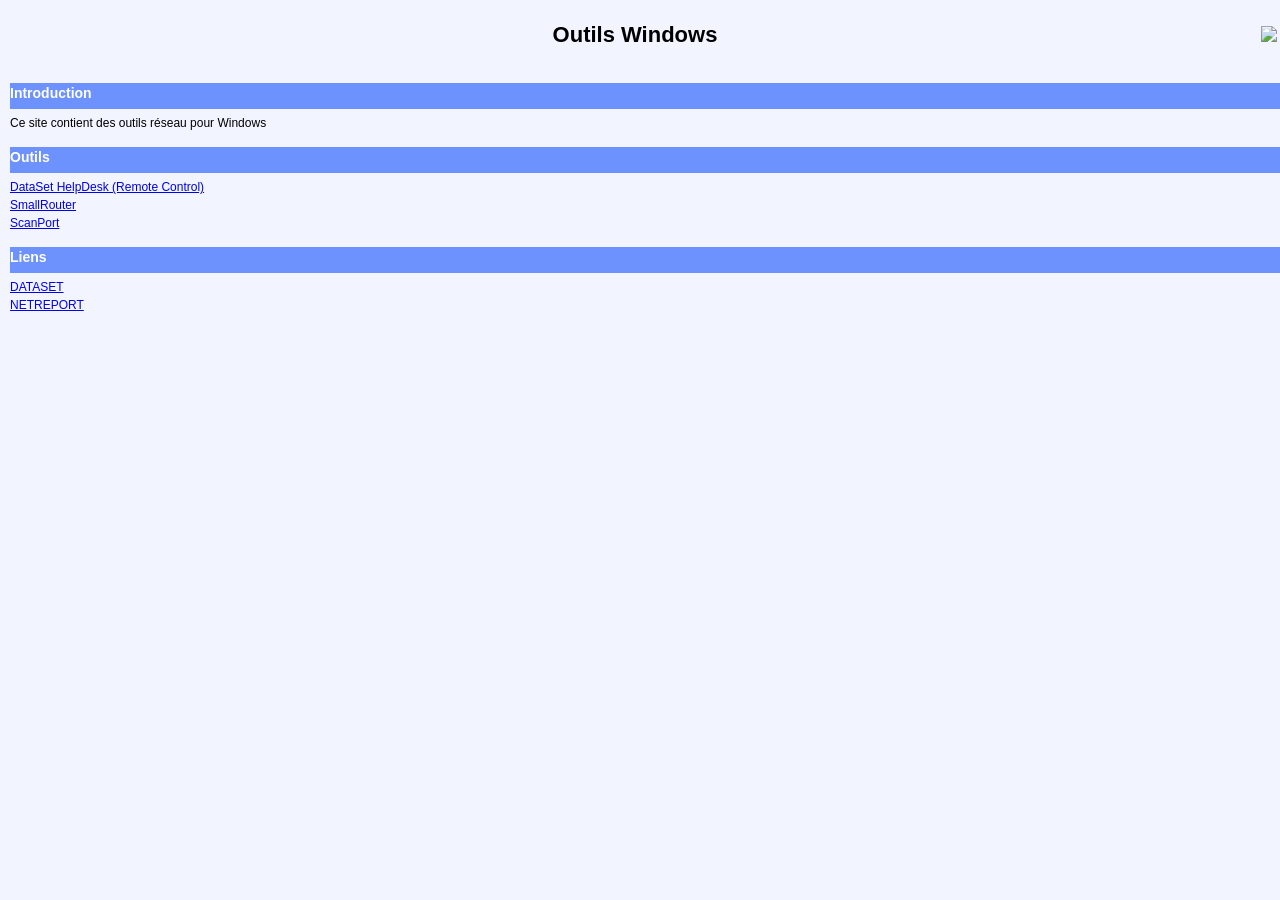
==== index.html @ 91132ac7 "commit #1" ====
﻿<!DOCTYPE html PUBLIC "-//W3C//DTD XHTML 1.0 Transitional//EN" "http://www.w3.org/TR/xhtml1/DTD/xhtml1-transitional.dtd">
<html xmlns="http://www.w3.org/1999/xhtml" >
<head>
<title>Outils Windows</title>
<meta name="keywords" content="outils windows,windows tools,helpdesk,smallrouter,scanport,support,assistance,help desk,distance,remote,remotely,control,remote control,remote support,remote helpdesk,dataset helpdesk,dataset remote control,network,administration,admin,administrator,management,windows,vista,2000,2003,XP,dataset,netreport,télécharger,téléchargement,download" />
<meta name="description" content="Main - Windows Tools" />
<meta name="robots" content="all" /> 
<meta http-equiv="Content-Type" content="text/html; charset=utf-8" />
<link rel="stylesheet" type="text/css" href="D7Sheet1.css" />
<link rel="shortcut icon" type="image/x-icon" href="b.ico" />
</head>
<body style="text-align: left">
	<table><tr><td style="width: 100%"><h1 style="text-align: center">Outils Windows</h1></td><td><img src="d7web/gifs/misc/travaux.gif" /></td></tr></table>
<h2>Introduction</h2>
	Ce site contient des outils réseau pour Windows<h2>
		Outils</h2>
	<a href="helpdesk/index.html">DataSet HelpDesk (Remote Control)</a><br />
	<a href="smallrouter/index.html">SmallRouter</a><br />
	<a href="scanport/index.html">
	ScanPort<br />
	</a>
	<h2>
		Liens</h2>
	<a target="_blank" href="http://www.dataset.fr">DATASET</a><br />
	<a target="_blank" href="http://www.net-report.net">NETREPORT</a><br />
</body>
</html>
---- D7Sheet1.css ----
/* -------------------------------------------------------- */
/* 						D7Sheet1.css									*/
/*  All styles for html pages in DataSet Web Server			*/
/* -------------------------------------------------------- */


/* ----------------------------------------------------------------- */
/* 	Styles for all documents													*/
/* ----------------------------------------------------------------- */

LI.wmu
{
    list-style-image: url(d7web/gifs/button/bullet.gif);
    /*LIST-STYLE: url(/d7web/gifs/select/wmusm.gif)*/
	/*line-height    : 2em;*/
}

body 
{
	font-family: arial;
	font-size: 12px;
	line-height: 1.5;
	padding: 0;
	margin-top: 0px;
	margin-left: 10px;
	margin-right: 0px; /* see  frame behaviour (frame.htm) with scroll and right margin */
	margin-bottom: 10px; 
	background-color: #F2F5FF;
	border: 0;
}

div 
{
	background-color: transparent;
}

h2 {
	font-family: arial;
	font-size: 14px;
	color: #fff;
	margin: 0px;
	margin-top: 15px;
	margin-bottom: 5px;
	display: block;
	background-color: #6E92FD;
	text-align: left;
	height: 26px;
}

h3 {
	font-family: arial;
	font-size: 14px;
	color: #6E92FD;
	margin: 0px;
	margin-top: 15px;
	margin-bottom: 5px;
	display: block;
	xxxbackground-color: #6E92FD;
	text-align: left;
	xheight: 26px;
}

h4 {
	font-family: arial;
	font-size: 12px;
	color: #0;
	margin: 0px;
	margin-top: 15px;
	margin-bottom: 5px;
	display: block;
	xxxbackground-color: #6E92FD;
	text-align: left;
	xheight: 26px;
}

p, T2 TD {
	font-family: arial;
	font-weight: normal;
	font-size: 12px;
	padding: 0;
	margin-top: 3px;
	margin-bottom: 3px;
}


/* ----------------------------------------------------------------- */
/* 	Styles for parameter pages												*/
/* ----------------------------------------------------------------- */

/* Parameter title */
td.wstdparameter 
{
	vertical-align: middle;
	font-family: arial;
	font-size: 11px;
}

/* input for parameter value*/
input.wsparamvalue 
{
	font-family: arial;
	font-size: 11px;
	width: 130px;
	behavior : url(/d7web/style/nrkeyfilter.htc);
}

/* combo for format export */
select.formatselect 
{
	width: 130px;
	font-family: arial;
	font-size: 11px;
}

input.RunButton
{
	height: 21px;
	font-family: arial;
	font-size: 12px;
}

/* -------------------------------------------------------------------- */
/* 	Styles for dialogs asking values for query or report parameters	*/
/* -------------------------------------------------------------------- */

/* list of possible values for the parameter */
select.wsparamlist 
{
	font-family: arial;
	font-size: 11px;
	width: 80%;
	height: 90%;
	margin-top: 20px;
}

/* ----------------------------------------------------- */
/* 					Title bar style								*/
/* ----------------------------------------------------- */

/* You can change the logo here*/
a.logo
{
	background-image: url('/d7web/gifs/images/logo_part1.png');
	background-position: 0px 0px;
	background-repeat: no-repeat ;
	width: 463px;
	height: 110px;
}

body.titlebar
{
	margin: 0px 0px 0px 10px;
	width: 100%;
	padding : 0;
	padding-right: 15px;
	overflow: hidden;
}

div.header
{
	width: 100%;
	margin: 10px 10px 0px 0px;
	padding: 0;
	overflow: hidden;
}

div.header table
{
	padding: 0;
	margin: 0;
	wrap : off;
}

td.titlebar
{
	background-image: url('/d7web/gifs/images/logo_part2.png');
	background-position: 0px 0px;
	background-repeat: no-repeat;
	padding-right: 10px;
}
	
div.header h2 
{
	text-align: right;
	font-family: arial;
	font-size: 18px;
	background-color: transparent;
	border-bottom: none;
	color: #000;
}

div.header img
{
	vertical-align:middle; /* if we put several img in the title bar they are centered */
}

/* ----------------------------------------------------- */
/* 					Search box style								*/
/* ----------------------------------------------------- */

div.searchBox 
{
	font-family: arial;
	font-size: 10px;
	align: left;
	float: right;
	color: #000;
	margin: 0;
	padding: 0;
	background-color: transparent;
}


/* -------------------------------------------------------- */
/* 						Info box style									*/
/* -------------------------------------------------------- */

div.infoBox 
{
	width: 100%;
	height: 100%;
	float: none;
	margin: 0px 0px 0px 0px;
	border: 1 solid gray;
	color: #000;
	background-color: white;
	align: right;
}

div.infobox h3
{
	margin: 0;
	padding: 2px;
	padding-left: 5px;
}

div.infobox TD.title
{
	font-family: arial;
	font-size: 14px;
	font-weight:bold;
	color: #fff;
	backgrounbd-color: #6E92FD;
	text-align: left;
}

div.infoBox p
{
	font-family: arial;
	font-weight: normal;
	font-size: 12px;
	padding: 0;
	margin-top: 10px;
	margin-bottom: 10px;
	margin-right: 10px;
}


/* -------------------------------------------------------- */
/* 					Error box styles 									*/
/* -------------------------------------------------------- */

div.errorBox 
{
	width: 100%;
	height: 100%;
	clear: none;
	margin: 0px 10px 0px 0px;
	border: 1 solid gray;
	color: #000;
	background-color: #f0f8ff;
	align: right;
}

div.errorBox h3
{
	height: 22px;
	background-image: url('/d7web/gifs/images/error.gif');
	background-position: 2px;
	background-repeat: no-repeat ;
	margin: 0;
	padding: 2px;
	padding-left: 25px;
}

div.errorBox p
{
	font-family: arial;
	font-weight: normal;
	font-size: 12px;
}

h3.error 
{
	height: 22px;
	background-image: url('/d7web/gifs/images/error.gif');
	background-position: 2px;
	background-repeat: no-repeat ;
	margin: 0;
	padding: 2px;
	padding-left: 25px;
}


/* -------------------------------------------------------- */
/* 					Login box styles									*/
/* -------------------------------------------------------- */

div.loginbox 
{
	width: 320px;
	clear: left;
	position: top;
	border: 1 solid gray;
	color: #000;
	margin: 0px 10px 10px 0px;
	text-align: right;
	background-color: #E0E8FE;
}

div.loginbox h3 
{
	height: 22px;
	margin: 0;
	padding: 0px;
	padding-left: 5px;
}

div.loginbox p, div.loginbox table, div.loginbox tr, div.loginbox td 
{
	padding: 0;
	margin-top: 10px;
	margin-bottom: 10px;
	margin-right: 10px;
	font-family: arial;
	font-weight: normal;
	font-size: 12px;
}


/* -------------------------------------------------------- */
/*						Main menu on the left							*/
/* -------------------------------------------------------- */

div.menuMain 
{
	width: 100%;
	height: 100%;
	border-top : 1 solid silver;
	border-left : 1 solid silver;
	border-right : 1 solid black;
	border-bottom : 1 solid black;
	color: #000;
	margin: 0;
	font-family: arial;
	padding: 0;
	background-color: #E0E8FE;
	overflow-x : auto;
	overflow-y : auto;
}

div.menuMain h1 
{
	font-size: 14px;
	padding: 0;
}

div.menuMain ul, li, p 
{	
	padding: 0;
	margin: 0;
	margin-bottom: 0;
	border: 0;
	margin: 7px;
	margin-left: 15px;
	font-family: arial;
	font-size: 12px;
	line-height: 1.2;
	text-align: justify;	
}

div.menuMain a 
{
	color: #000;
}

div.menuMain a:link 
{
}

div.menuMain a:hover 
{ 
	color : #0000FF;
}

div.menuMain a:selected 
{ 
	color: #ffffff
}

div.menumain h3, div.menumain h2 
{
	font-size: 12px;
	letter-spacing: 0.2em;
	margin: 0px;
	padding-left: 10px;
	padding-right: 0px;
	padding-top: 3px;
}


/* -------------------------------------------------------- */
/*			Menu List (displayed on browsmnu.htm page)			*/
/* 	Style of menu list and menu items and sub-items			*/
/* -------------------------------------------------------- */

div.menulist 
{
	border: 1 solid gray;
	background-color: white;
	height: 100%;
	width:100%;
	padding : 0px;
	overflow-x : auto; 
	overflow-y : auto;
}

div.menulist h1, th.title
{
	font-family: arial;
	font-size: 12px;
	background-color: #6E92FD;
	color: white;
	margin: 0;
	padding: 2px;
	text-align:  left;
}

div.menulist h2 
{
	font-family: arial;
	font-size: 12px;
	font-weight: normal;
	background-color: #f0f8ff;
	color: black;
	border: 0;
}

div.menulist LI, div.menulist A 
{ 
	font-family: arial; 
	color: #000;
}

div.menuitem 
{
	border: 1 solid gray;
	margin: 0;
	background-color: white;
	height: 100%;
	width:100%;
	padding : 0px;
	overflow-x : auto; 
	overflow-y : auto;
}

div.menuitem h1 
{
	font-family: arial;
	font-size: 12px;
	background-color: #6E92FD;
	color: white;
	margin: 0;
	padding: 2px;
}

div.menuitem h2
{
	font-family: arial;
	font-size: 11px;
	background-color: #C7D5FD;
	color: black;
	margin-left: 3px;
	margin-right: 3px;
	padding-left: 4px;
	padding-top: 1px;
	height: 19px;
}

div.menuitem li
{
	margin: 0;
	padding: 0;
}

/* list styles */
LI.login
{
	LIST-STYLE: url(/d7web/gifs/button/bullet.gif)
	margin: 2px;
}

.MMenuTitle
{
	margin: 0px;
}

H2 MMenuTitle
{
	height: 30px;
}

.MMenuSystem
{
	// No gif for eSafe Reporter
	/*background-image: url('/d7web/gifs/images/cnx.gif');
	background-position: 2px;
	background-repeat: no-repeat ;
	margin-left: 15px;
	padding-left: 20px;*/
}

.MMenuMenus
{
	// No gif for eSafe Reporter
	/*background-image: url('/d7web/gifs/select/wmusm.gif');
	background-position: 2px;
	background-repeat: no-repeat ;
	margin-left: 15px;
	padding-left: 20px;*/
}

.imgshowidMMenu
{
	margin-right: 0px;
}

xxxxLI.wmu
{
    LIST-STYLE: url(/pub/d7web/gifs/button/bullet.gif)
    /*LIST-STYLE: url(/d7web/gifs/select/wmusm.gif)*/
	line-height    : 2em;
}

LI.wmufolder
{
    LIST-STYLE: url(/d7web/gifs/images/folder.gif)
}

LI.wmuparentfolder
{
    LIST-STYLE: url(/d7web/gifs/computer/parent.gif)
}

LI.wmuwfs
{
    LIST-STYLE: url(/d7web/gifs/select/qrysm.gif)
}

LI.wmuwfr
{
    LIST-STYLE: url(/d7web/gifs/select/repsm.gif)
}

LI.wmustaticwfr
{
    LIST-STYLE: url(/d7web/gifs/select/repstsm.gif)
}

LI.wmuwfd
{
    LIST-STYLE: url(/d7web/gifs/select/ebissm.gif)
}

LI.wmuwfdvision
{
    LIST-STYLE: url(/d7web/gifs/vision/ebisvis.gif)
}

LI.wmuurl
{
    LIST-STYLE: url(/d7web/gifs/computer/urlsm.gif)
}

LI.wmufile
{
    LIST-STYLE: url(/d7web/gifs/computer/filesm.gif)
}

LI.wmusql
{
    LIST-STYLE: url(/d7web/gifs/select/sqlsm.gif)
}

LI.wmuquery
{
    LIST-STYLE: url(/d7web/gifs/select/d7qrysm.gif)
}

LI.wmureport
{
    LIST-STYLE: url(/d7web/gifs/select/d7repsm.gif)
}

LI.wmucube
{
    LIST-STYLE: url(/d7web/gifs/select/d7cubsm.gif)
}

LI.wmustaticcube
{
    LIST-STYLE: url(/d7web/gifs/select/cubstsm.gif)
}

LI.wmustaticquery
{
	LIST-STYLE: url(/d7web/gifs/select/qrystsm.gif)
}

LI.wmustaticreport
{
	LIST-STYLE: url(/d7web/gifs/select/repstsm.gif)
}

LI.wmuvision
{
	LIST-STYLE: url(/d7web/gifs/select/d7vissm.gif)
}

LI.download
{
	LIST-STYLE: url(/d7web/gifs/computer/urlsm.gif)
}

LI.wmusharedfolder
{
	LIST-STYLE: url(/d7web/gifs/images/sharedfolder.gif)
}



/* -------------------------------------------------------- */
/*			Menu Path (displayed on browsmnu.htm page)			*/
/* -------------------------------------------------------- */

div.D7MenuPath
{
	text-overflow : ellipsis; 
	width : 100%;
	height : 2em;
	color : #2222FF;
	background-color: white;
	padding-left: 10px;
}

a.D7MenuPathItem
{
	font-size: 10px;
	color : #0000FF;
}


/* ----------------------------------------------------- */
/*			Styles for SQL editor									*/
/* ----------------------------------------------------- */

body.sql
{
	padding :0;
	margin :0;
	margin-left : 5px;
	background-color: #f0f8ff;
}

body.sql input 
{
	background-color: #CAE1FF;
}

body.sql ul
{
	padding :0;
	margin-left : 15px;
	margin-right : 0px;
}

body.sql form
{
	padding :0;
	margin :0;
}

#submit1
{
	margin : 0;
	padding :0;
	width : 100%;
	height : 20px;
	border : 1px solid gray;
	background-color: #DDDDff;
	font-size : 11px;
	color: black;
	font-weight : bold;
}

body.sql h2
{
	width : 100%;
	height : 20px;
	border : 1px solid gray;
	margin-top : 7px;
	background-color: #DDDDff;
	text-align : center;
	font-size : 11px;
	color: black;
	font-weight : bold;
	cursor: hand;
}

body.sql table
{
	padding :0;
	margin :0;
	margin-top :20px;
	border : 0;
	width : 99%;
}

body.sql td,tr
{
	font-size : 11px;
	padding :0;
	margin :0;
}

LI.sqlintable
{
	LIST-STYLE: url(/d7web/gifs/select/qrystsm.gif)
}

LI.sqlinparent
{
	LIST-STYLE: url(/d7web/gifs/computer/parent.gif)
}


/* -------------- Tab control style ( for sql editor ) --------------------- */

div.tabctrl 
{
	PADDING : 0px; 
	MARGIN : 0px; 
	WIDTH: 100%; 
	border : 0;
	BACKGROUND-COLOR: transparent;	
}

div.tabpage 
{
	WIDTH: 100%; 
	HEIGHT : 100%;
	BACKGROUND-COLOR: #f0f8ff;
}

DIV.tabpages
{
	PADDING: 0px; 
	MARGIN: 0px; 
	WIDTH: 100%; 
	HEIGHT : 100%;
	BORDER-LEFT: 1px solid silver;
	BORDER-RIGHT: 1px solid silver;
	BORDER-BOTTOM: 1px solid silver;
}

DIV.tabs 
{
	border :0;
	PADDING : 0px; 
	PADDING-TOP : 5px; 
	MARGIN: 0px; 
	WIDTH: 100%; 
	BACKGROUND-COLOR: transparent;
}

.Transparent_ms 
{
	FONT-SIZE: 0px; 
	WIDTH: 1px; 
	HEIGHT: 1px
}

.LightShadow_ms 
{
	FONT-SIZE: 0px; 
	BACKGROUND: silver
}

.MediumShadow_ms 
{
	FONT-SIZE: 0px; 
	BACKGROUND: gray
}

.DarkShadow_ms 
{
	FONT-SIZE: 0px; 
	BACKGROUND: black;
}

.Tab_ms 
{
	BACKGROUND: transparent; 
	COLOR: buttontext;
}

.DormantActiveTab_ms 
{
	PADDING : 0px; 
	MARGIN: 0px; 
	BACKGROUND: #f0f8ff; WIDTH: 80px; 
	CURSOR: default; 
	display : inline;
}


/* -------------- For Web Directories  --------------------- */

div.menusharedfolder
{
	border: 1 solid gray;
	background-color: white;
	height: 100%;
	width: 100%;
	padding : 0px;
	overflow-x : auto; 
	overflow-y : auto;
}

div.menusharedfolder table
{
	margin-left: 30px;
	margin-top: 10px;
}

div.menusharedfolder h1
{
	font-family: arial;
	font-size: 12px;
	background-color: #6E92FD;
	color: white;
	margin: 0;
	padding: 2px;
}

div.menusharedfolder th.title
{
	font-family: arial;
	font-size: 12px;
	background-color: #6E92FD;
	color: white;
	margin: 0;
}

div.menusharedfolder A
{
	font-size: 11px;
	font-family: arial; 
	color: #000;
}

tr.gray td
{
	font-size: 12px;
	font-family: arial; 
	color: gray;
}


td.titlemenu
{
	font-family: arial;
	font-size: 12px;
	font-weight: bold;
}


td.queryitem
{
	background-image: url(/d7web/gifs/select/d7qrysm.gif);
	background-position: 0px 0px;
	background-repeat: no-repeat;
	padding-left: 18px;
}

td.reportitem
{
	background-image: url(/d7web/gifs/select/d7repsm.gif);
	background-position: 0px 0px;
	background-repeat: no-repeat;
	padding-left: 18px;
}

td.pivotitem
{
	background-image: url(/d7web/gifs/select/d7cubsm.gif);
	background-position: 0px 0px;
	background-repeat: no-repeat;
	padding-left: 18px;
}

td.cubeitem
{
	background-image: url(/d7web/gifs/select/cubestsm.gif);
	background-position: 0px 0px;
	background-repeat: no-repeat;
	padding-left: 18px;
}

td.folderitem
{
	background-image: url(/d7web/gifs/images/folder.gif);
	background-position: 0px 0px;
	background-repeat: no-repeat;
	padding-left: 18px;
	behavior : url(/d7web/style/fileextension.htc);
}

td.visionitem
{
	background-image: url(/d7web/gifs/images/visionfolder.gif);
	background-position: 0px 0px;
	background-repeat: no-repeat;
	padding-left: 18px;
	behavior : url(/d7web/style/fileextension.htc);
}

td.querygroupitem
{
	background-image: url(/d7web/gifs/images/queryfolder.gif);
	background-position: 0px 0px;
	background-repeat: no-repeat;
	padding-left: 18px;
}

td.reportgroupitem
{
	background-image: url(/d7web/gifs/images/reportfolder.gif);
	background-position: 0px 0px;
	background-repeat: no-repeat;
	padding-left: 18px;
}

td.pivotgroupitem
{
	background-image: url(/d7web/gifs/images/pivotfolder.gif);
	background-position: 0px 0px;
	background-repeat: no-repeat;
	padding-left: 18px;
}

td.cubegroupitem
{
	background-image: url(/d7web/gifs/images/cubefolder.gif);
	background-position: 0px 0px;
	background-repeat: no-repeat;
	padding-left: 18px;
}

td.fileitem
{
	background-image: url(/d7web/gifs/images/ico_file.gif);
	background-position: 0px 0px;
	background-repeat: no-repeat;
	padding-left: 18px;	
	behavior : url(/d7web/style/fileextension.htc);
}

td.Excelitem
{
	background-image: url(/d7web/gifs/images/ico_excel.gif);
	background-position: 0px 0px;
	background-repeat: no-repeat;
	padding-left: 18px;	
}

td.Worditem
{
	background-image: url(/d7web/gifs/images/ico_word.gif);
	background-position: 0px 0px;
	background-repeat: no-repeat;
	padding-left: 18px;	
}

td.PDFitem
{
	background-image: url(/d7web/gifs/images/ico_pdf.gif);
	background-position: 0px 0px;
	background-repeat: no-repeat;
	padding-left: 18px;	
}

td.Htmlitem
{
	background-image: url(/d7web/gifs/images/ico_htm.gif);
	background-position: 0px 0px;
	background-repeat: no-repeat;
	padding-left: 18px;	
}

td.Xmlitem
{
	background-image: url(/d7web/gifs/images/ico_xml.gif);
	background-position: 0px 0px;
	background-repeat: no-repeat;
	padding-left: 18px;	
}

td.Imgitem
{
	background-image: url(/d7web/gifs/images/ico_img.gif);
	background-position: 0px 0px;
	background-repeat: no-repeat;
	padding-left: 18px;	
}

td.urlitem
{
	background-image: url(/d7web/gifs/images/ico_htm_lnk.gif);
	background-position: 0px 0px;
	background-repeat: no-repeat;
	padding-left: 18px;	
}

td.shortcutvisionitem
{
	background-image: url(/d7web/gifs/images/ico_vision_lnk.gif);
	background-position: 0px 0px;
	background-repeat: no-repeat;
	padding-left: 18px;	
}

td.WfvItem
{
	background-image: url(/d7web/gifs/images/ico_wfv.gif);
	background-position: 0px 0px;
	background-repeat: no-repeat;
	padding-left: 18px;	
}

td.WfdItem
{
	background-image: url(/d7web/gifs/images/ico_wfd.gif);
	background-position: 0px 0px;
	background-repeat: no-repeat;
	padding-left: 18px;	
}

td.titlemenu
{
	font-family: arial;
	font-size: 12px;
	font-weight: bold;
}

td.lnkfolderitem
{
	background-image: url(/d7web/gifs/images/lnkfolder.gif);
	background-position: 0px 0px;
	background-repeat: no-repeat;
	padding-left: 18px;
}

td.lnkvisionitem
{
	background-image: url(/d7web/gifs/images/lnkvisionfolder.gif);
	background-position: 0px 0px;
	background-repeat: no-repeat;
	padding-left: 18px;
}

td.lnkfileitem
{
	background-image: url(/d7web/gifs/images/ico_file_lnk.gif);
	background-position: 0px 0px;
	background-repeat: no-repeat;
	padding-left: 18px;	
	behavior : url(/d7web/style/fileextension.htc);
}

td.lnkExcelitem
{
	background-image: url(/d7web/gifs/images/ico_excel_lnk.gif);
	background-position: 0px 0px;
	background-repeat: no-repeat;
	padding-left: 18px;	
}

td.lnkWorditem
{
	background-image: url(/d7web/gifs/images/ico_word_lnk.gif);
	background-position: 0px 0px;
	background-repeat: no-repeat;
	padding-left: 18px;	
}

td.lnkPDFitem
{
	background-image: url(/d7web/gifs/images/ico_pdf_lnk.gif);
	background-position: 0px 0px;
	background-repeat: no-repeat;
	padding-left: 18px;	
}

td.lnkHtmlitem
{
	background-image: url(/d7web/gifs/images/ico_htm_lnk.gif);
	background-position: 0px 0px;
	background-repeat: no-repeat;
	padding-left: 18px;	
}

td.lnkXmlitem
{
	background-image: url(/d7web/gifs/images/ico_xml_lnk.gif);
	background-position: 0px 0px;
	background-repeat: no-repeat;
	padding-left: 18px;	
}

td.lnkImgitem
{
	background-image: url(/d7web/gifs/images/ico_img_lnk.gif);
	background-position: 0px 0px;
	background-repeat: no-repeat;
	padding-left: 18px;	
}

td.lnkWfvItem
{
	background-image: url(/d7web/gifs/images/ico_wfv_lnk.gif);
	background-position: 0px 0px;
	background-repeat: no-repeat;
	padding-left: 18px;	
}

td.lnkWfdItem
{
	background-image: url(/d7web/gifs/images/ico_wfd_lnk.gif);
	background-position: 0px 0px;
	background-repeat: no-repeat;
	padding-left: 18px;	
}

td.lnkurlitem
{
	background-image: url(/d7web/gifs/images/ico_htm_lnk.gif);
	background-position: 0px 0px;
	background-repeat: no-repeat;
	padding-left: 18px;	
}

td.CubItem
{
	background-image: url(/d7web/gifs/images/ico_excel.gif);
	background-position: 0px 0px;
	background-repeat: no-repeat;
	padding-left: 18px;	
}


table.menu a
{
	font-family: arial;
	font-size: 12px;
}

/* -------------- For Task ------------------------ */
.RunButton2 
{
	font-family: arial;
	font-weight: normal;
	font-size: 12px;
	font-weight: bold;
	color: #fff;
	background-color: #6E92FD;
	BORDER: thin outset #6E92FD;
}


/* -------------- For Browser  --------------------- */

.RunButton3
{
	font-family: arial;
	font-weight: normal;
	font-size: 12px;
	color: black;
}
img.imgfilename
{
	cursor: hand;	
}


td.filename
{
	font-family: arial;
	font-size: 11px;
	cursor: hand;	
}

input.filename
{
	font-family: arial;
	font-size: 11px;
	border:0;
	margin:0;
	indent:0;
	background-color: transparent;
	cursor: hand;
}

.Dotted
{
	DISPLAY: inline;
	BACKGROUND-IMAGE: url(/d7web/gifs/scheduler/lined.gif);
	BACKGROUND-POSITION: 0px -4px
	VERTICAL-ALIGN: bottom;
	font-family: arial;
	font-size: 12px;
	HEIGHT: 18px;
}

td.Dotted a
{
	background-color: white;
}

div.clBrowseDir
{
	left: 0px;
	margin-top: 0px;
	background-color: white;
	width:100%;
	height:100%;
	border-style:ridge;
	border-width:2;
	overflow-y: auto;
	overflow-x:hidden;
}

input.label
{
	font-family: arial;
	font-size: 11px;
	font-weight: bold;
	border:0;
	background-color: transparent;
}

/* -------------- For Adding Shortcuts  --------------------- */

div.shortcutinfo 
{
	background-image: url(/d7web/gifs/images/info.gif);
	background-position: 2px 2px;
	background-repeat: no-repeat;
	width: 100%;
	height: 100%;
	float: none;
	padding-left:20px;
	font-family: arial;
	font-weight: normal;
	font-size: 12px;
	border: 1 solid silver;
	color: #000;
	background-color: white;
	align: center;
	padding-top:2px;
}

div.clParamList
{
	left: 0px;
	margin-top: 0px;
	background-color: white;
	width:100%;
	height:100%;
	border-style:ridge;
	border-width:2;
	overflow-y: auto;
	overflow-x:hidden;
}

input.param, table.param
{
	font-family: arial;
	font-size: 12px;
	font-weight: normal;
	border:0;
	background-color: transparent;
	align:left;
}

LI.wmu a, LI.wmufolder a, LI.wmuparentfolder a, LI.wmuwfs a, LI.wmuwfr a,
LI.wmustaticwfr a, LI.wmuwfd a, LI.wmuwfdvision a, LI.wmuurl a, LI.wmufile a,
LI.wmusql a, LI.wmuquery a, LI.wmureport a, LI.wmucube a, LI.wmucube a, 
LI.wmustaticcube a, LI.wmustaticquery a, LI.wmustaticreport a, LI.wmuvision a,
LI.download a, LI.wmusharedfolder a, DIV.D7MenuPath a,
table.menu a
{
	behavior: url(/d7web/style/saveLastUrl.htc);
}
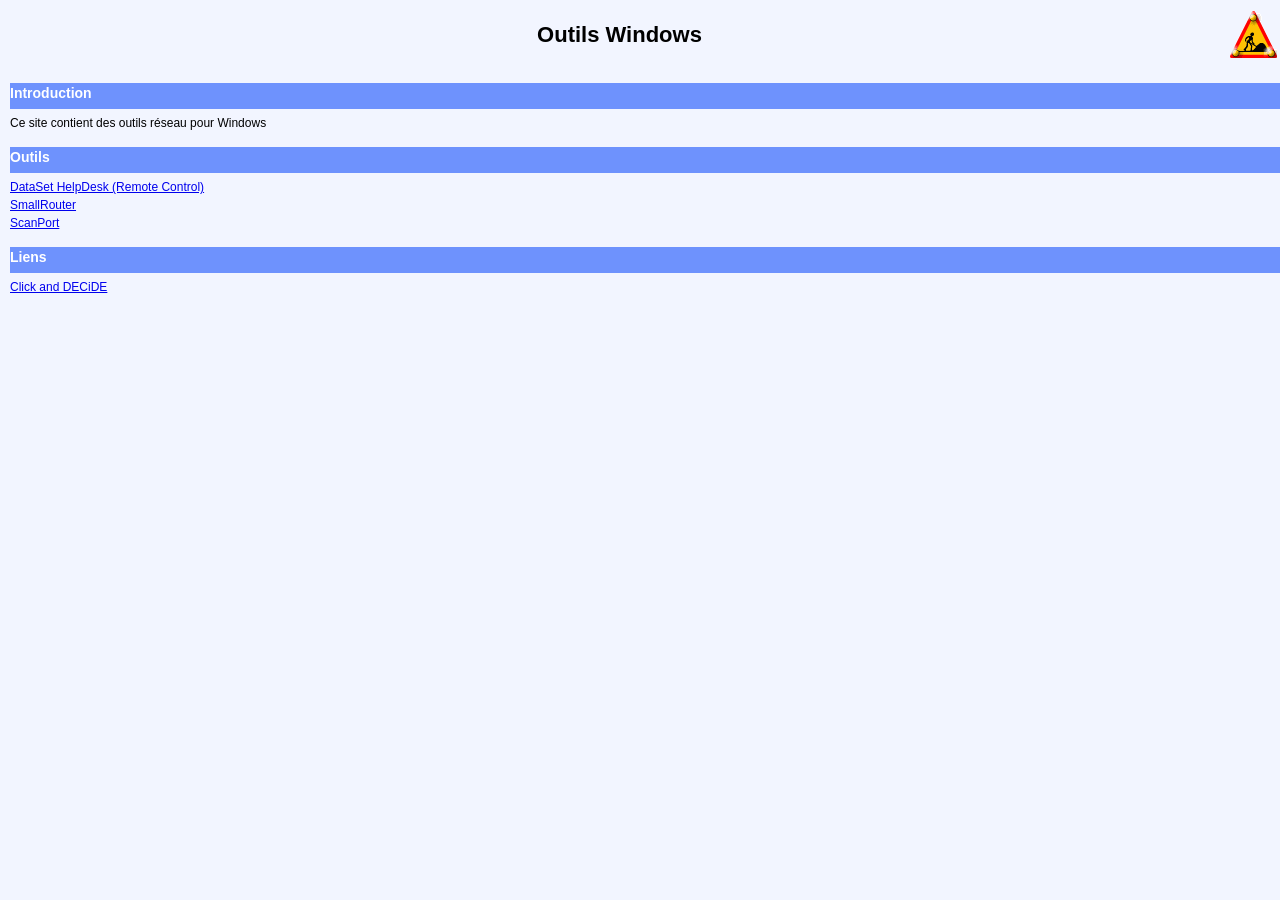
==== commit 831140f4: "commit #3" ====
--- a/index.html
+++ b/index.html
@@ -21,7 +21,6 @@
 	</a>
 	<h2>
 		Liens</h2>
-	<a target="_blank" href="http://www.dataset.fr">DATASET</a><br />
-	<a target="_blank" href="http://www.net-report.net">NETREPORT</a><br />
+    <a target="_blank" href="http://www.clickndecide.com">Click and DECiDE</a><br />
 </body>
 </html>
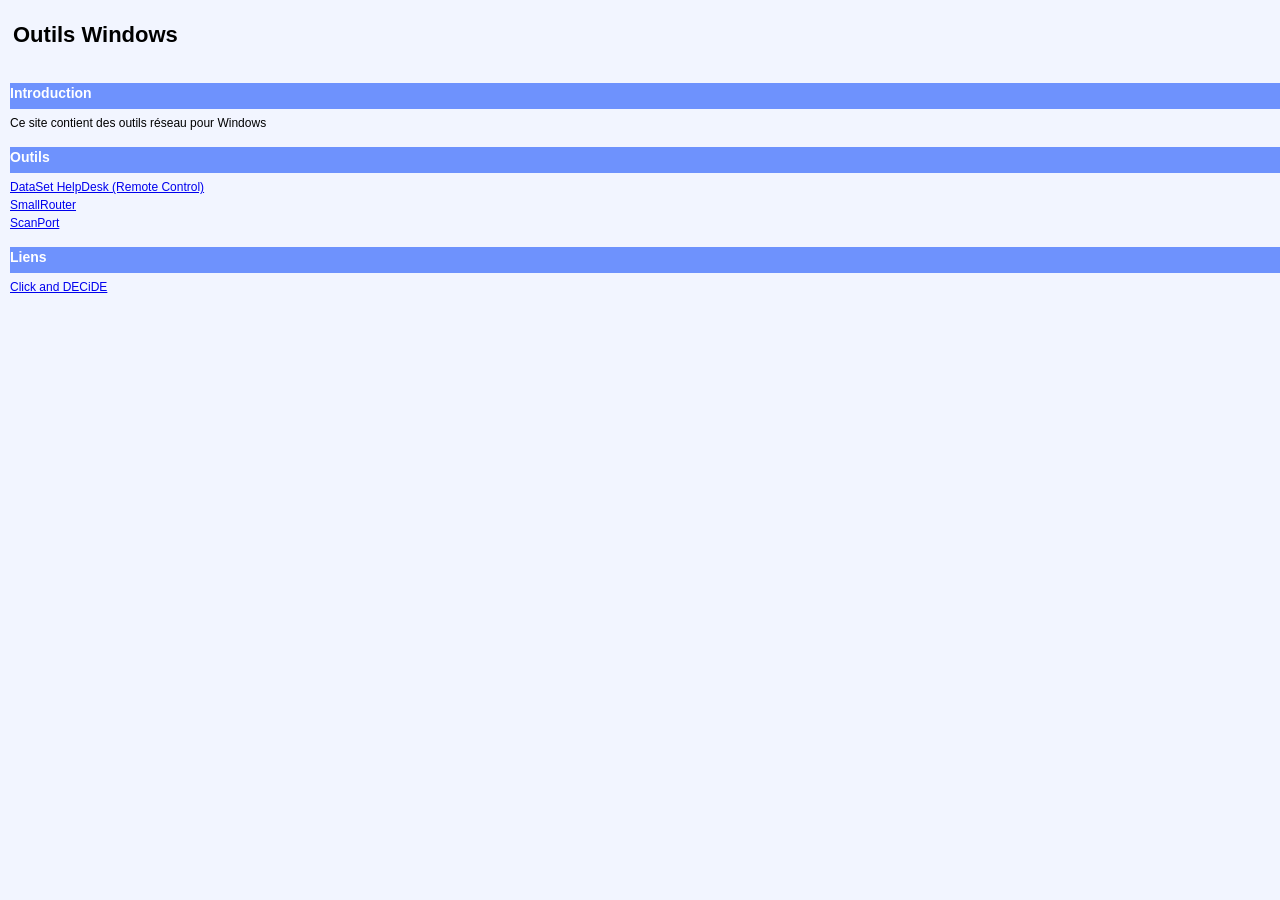
==== commit bbc2e8b0: "commit #4" ====
--- a/index.html
+++ b/index.html
@@ -10,7 +10,10 @@
 <link rel="shortcut icon" type="image/x-icon" href="b.ico" />
 </head>
 <body style="text-align: left">
-	<table><tr><td style="width: 100%"><h1 style="text-align: center">Outils Windows</h1></td><td><img src="d7web/gifs/misc/travaux.gif" /></td></tr></table>
+	<table><tr>
+		<td style="width: 100%"><h1 style="text-align: center">Outils Windows</h1></td>
+		<!-- <td><img src="d7web/gifs/misc/travaux.gif" /></td> -->
+	</tr></table>
 <h2>Introduction</h2>
 	Ce site contient des outils réseau pour Windows<h2>
 		Outils</h2>
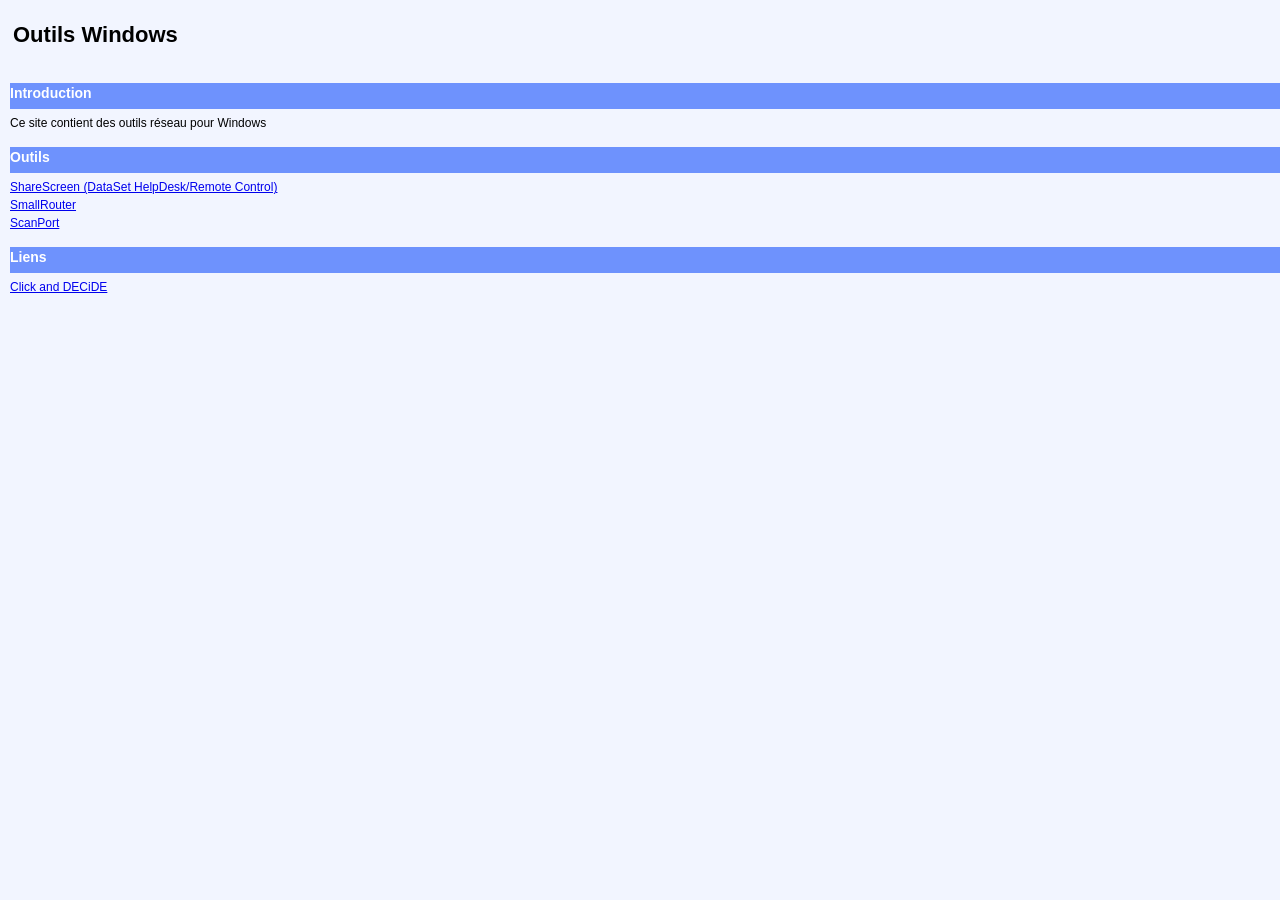
==== commit f7f8f673: "commit #5" ====
--- a/index.html
+++ b/index.html
@@ -17,7 +17,7 @@
 <h2>Introduction</h2>
 	Ce site contient des outils réseau pour Windows<h2>
 		Outils</h2>
-	<a href="helpdesk/index.html">DataSet HelpDesk (Remote Control)</a><br />
+	<a href="helpdesk/index.html">ShareScreen (DataSet HelpDesk/Remote Control)</a><br />
 	<a href="smallrouter/index.html">SmallRouter</a><br />
 	<a href="scanport/index.html">
 	ScanPort<br />
